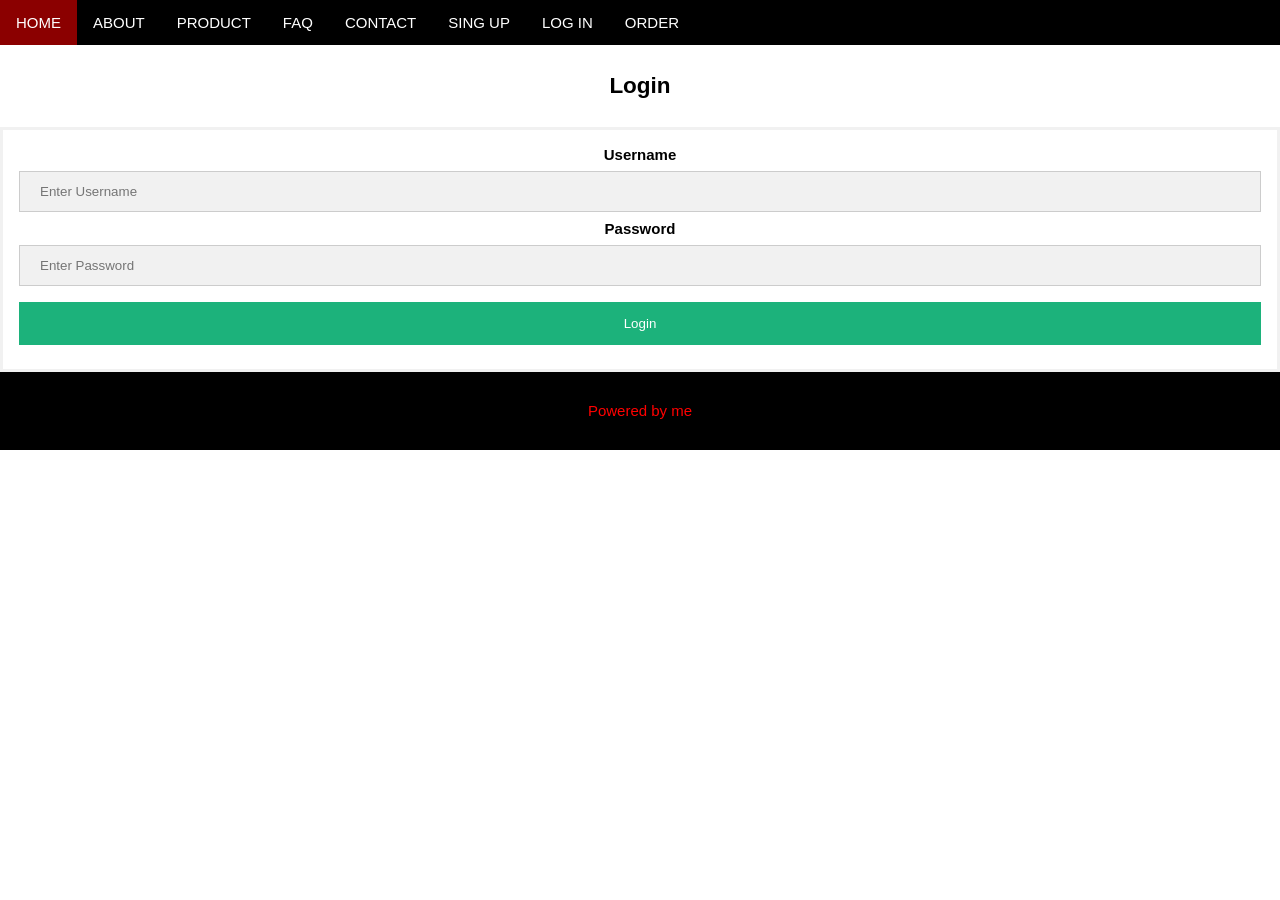
==== log.html @ 17eb8cf7 "update" ====
<!DOCTYPE html>
<html lang="en">
  <head>
    <meta charset="UTF-8">
    <meta name="viewport" content="width=device-width, initial-scale=1.0">

    <link rel="stylesheet" href="style.css"/>
    <script src="form.js"></script>

    <title>Online Grocery Store</title>

  </head>

  <body>
    <nav>
      <ul class="topnav">
        <li><a class="active" href="index.html">HOME</a></li>
        <li><a href="about.html">ABOUT</a></li>
        <li><a href="product.html">PRODUCT</a></li>
        <li><a href="faq.html">FAQ</a></li>
        <li><a href="contact.html">CONTACT</a></li>
        <li><a href="reg.html">SING UP</a></li>
        <li><a href="log.html">LOG IN</a></li>
        <li><a href="order.html">ORDER</a></li>
      </ul>
    </nav>

    <!-- The H1 + main image Section -->
    <h2>Login</h2>

    <form action="/action_page.php" method="post">
    
      <div class="container">
        <label for="uname"><b>Username</b></label>
        <input type="text" placeholder="Enter Username" name="uname" required>
    
        <label for="psw"><b>Password</b></label>
        <input type="password" placeholder="Enter Password" name="psw" required>
            
        <button type="submit">Login</button>
      </div>
      </div>
    </form>

  </body>

<body>

<!-- The Footer Section -->
<footer>
  <p>Powered by me</p>
</footer>

</body>
</html>
---- style.css ----
/*THE BODY*/
body{
  margin: 0;
  padding: 0;
  font-size: 15px;
  font-family: Arial, Helvetica, sans-serif;
  text-align: center;
}

/*MAIN TITTLE "2021 Virtual Music Festival"*/
h1{
  margin: 0;
  text-align: center;
  padding: 100px;
  color: red;
  font-size: 4em;
  font-family: Franklin Gothic, sans-serif;
  background-image: url("1.jpg");
  background-repeat: no-repeat;
  background-size: 100%;
  background-position: center;
  text-shadow: 2px 2px #000000;
}

/*H1,H3 and H4*/
#container {
  width: 100%;
  margin: 0 auto;
}

/*H4*/
h2{
  margin: 20px;
  font-family: Arial, Helvetica, sans-serif;
  padding: 8px;
}

/*H3*/
h3{
  font-family: Arial, Helvetica, sans-serif;
  color: #FF0000;
}


/*NAVIGATION BAR*/
ul.topnav {
  list-style-type: none;
  margin: 0;
  padding: 0;
  overflow: hidden;
  background-color: #000000;
}

ul.topnav li {float: left;}

ul.topnav li a {
  display: block;
  color: white;
  text-align: center;
  padding: 14px 16px;
  text-decoration: none;
}

ul.topnav li a:hover:not(.active) {background-color: #D3D3D3;}

ul.topnav li a.active {background-color: #8B0000;}

ul.topnav li.right {float: right;}

@media screen and (max-width: 600px) {
  ul.topnav li.right, 
  ul.topnav li {float: none;}
}

/**/
.home-section {
  margin: 0 auto;
  overflow: auto;
}

/*MARGIN FOR H2 AND P*/
.home-section > h2, p {
  margin: 2%;
}

/*SECTION W/BLACK BACKGROUND BACK*/
.home-section:nth-child(even) {
  background-color: #000000;
  color: white;
}


/*PICTURES IN BANDS/ARTISTS*/
.background{
  padding: 10px;
  text-align: center;
}

.row {
  display: inline-block;
  text-align: center;
  width: 300px;
 vertical-align:bottom 
 
  
}
.col {
  padding: 10px;
  flex: 50%;
  text-align: center;
  font-size: 130%;
}


.pic:hover {
  transform:scale(120%,120%);
  transition: 1s ease-out;
}

/*FOOTER*/
footer{
  background-color: black;
  color: red;
  padding: 5px;
}


/*CONTACT*/
*{
  margin: 0;
  padding: 0;
  box-sizing: border-box;
  outline: none;
  font-family: arial, sans-serif;
}

.wrapper{
  text-align: center; 
  margin: 0 auto;
  width: 30%
}

.wrapper .input_field{
  margin-bottom: 10px;
}

.wrapper .input_field input[type="text"],
.wrapper textarea{
  border: 1px solid #e0e0e0;
  width: 100%;
  padding: 10px;
}

.wrapper textarea{
  resize: none;
  height: 80px;
}

.wrapper .btn input[type="submit"]{
  border: 0px;
  margin-top: 15px;
  padding: 1em;
  text-align: center;
  width: 100%;
  background: red;
  color: white;
  text-transform: uppercase;
  letter-spacing: 5px;
  font-weight: bold;
  border-radius: 25px;
  cursor: pointer;
}

#error_message{
  margin-bottom: 20px;
  background: #fe8b8e;
  padding: 0px;
  text-align: center;
  font-size: 14px;
  transition: all 0.5s ease;
}

/*FAQ SECTION*/
h3{
  line-height: 1.2;
  margin-bottom: 40px;
  color: red;
}

main {
  max-width: 450px;
  margin: 0 auto;
}
summary {
  font-size: 15px;
  font-weight: 600;
  background-color: #fff;
  color: black;
  padding: 1rem;
  margin-bottom: 5px;
  outline: none;
  border-radius: 25px;
  text-align: left;
  cursor: pointer;
  position: relative;
}

border: 0px;
  margin-top: 15px;
  padding: 1em;
  text-align: center;
  width: 100%;

  text-transform: uppercase;
  letter-spacing: 5px;
  font-weight: bold;
  border-radius: 25px;


details[open] summary ~ * {
  animation: sweep .2s ease-in-out;
}
@keyframes sweep {
  0%    {opacity: 0; margin-top: -5px}
  100%  {opacity: 1; margin-bottom: -5px}
}
details > summary::after {
  position: absolute;
  content: "+";
  right: 25px;
}
details[open] > summary::after {
  position: absolute;
  content: "-";
  right: 25px;
}
details > summary::-webkit-details-marker {
  display: none;
}

/*FORM IN THE DATE/LOCATION PAGE*/

{box-sizing: border-box;}

/* Full-width input fields */
input[type=text], input[type=password] {
  width: 100%;
  padding: 15px;
  margin: 5px 0 22px 0;
  display: inline-block;
  border: none;
  background: #f1f1f1;
  t
}

/* Add a background color when the inputs get focus */
input[type=text]:focus, input[type=password]:focus {
  background-color: #ddd;
  outline: none;
}


/* Extra styles for the cancel button */
.cancelbtn {
  padding: 14px 20px;
  background-color: black;
}

/* Float cancel and signup buttons and add an equal width */
.cancelbtn, .signupbtn {
  float: left;
  width: 50%;
}

/* Add padding to container elements */
.container {
  padding: 16px;
}

/* form (background) */
.form {
  display: none; 
  position: fixed; 
  z-index: 1; 
  left: 0;
  top: 0;
  width: 100%; 
  height: 100%; 
  overflow: auto; 
  background-color: black;
  padding-top: 50px;
}

/* Form Content/Box */
.form-content {
  background-color: #fefefe;
  margin: 5% auto 15% auto; 
  border: 1px solid #888;
  width: 80%; 
}

/* Style the horizontal ruler */
hr {
  border: 1px solid #f1f1f1;
  margin-bottom: 25px;
}
 
/* The Close Button (x) */
.close {
  position: absolute;
  right: 35px;
  top: 15px;
  font-size: 40px;
  font-weight: bold;
  color: #f1f1f1;
}

button {
  background-color: #8B0000;
  color: white;
  padding: 14px 20px;
  margin: 8px 0;
  border: none;
  cursor: pointer;
  width: 100%;
  opacity: 0.9;
}

.close:hover,
.close:focus {
  color: #f44336;
  cursor: pointer;
}

/* Clear floats */
.clearfix::after {
  content: "";
  clear: both;
  display: table;
}

/* Change styles for cancel button and signup button on extra small screens */
@media screen and (max-width: 300px) {
  .cancelbtn, .signupbtn {
     width: 100%;
  }
}

/* log in */
body {font-family: Arial, Helvetica, sans-serif;}
form {border: 3px solid #f1f1f1;}

input[type=text], input[type=password] {
  width: 100%;
  padding: 12px 20px;
  margin: 8px 0;
  display: inline-block;
  border: 1px solid #ccc;
  box-sizing: border-box;
}

button {
  background-color: #04AA6D;
  color: white;
  padding: 14px 20px;
  margin: 8px 0;
  border: none;
  cursor: pointer;
  width: 100%;
}

button:hover {
  opacity: 0.8;
}

.cancelbtn {
  width: auto;
  padding: 10px 18px;
  background-color: #f44336;
}

.imgcontainer {
  text-align: center;
  margin: 24px 0 12px 0;
}

img.avatar {
  width: 40%;
  border-radius: 50%;
}

.container {
  padding: 16px;
}

span.psw {
  float: right;
  padding-top: 16px;
}

/* Change styles for span and cancel button on extra small screens */
@media screen and (max-width: 300px) {
  span.psw {
     display: block;
     float: none;
  }
  .cancelbtn {
     width: 100%;
  }
}
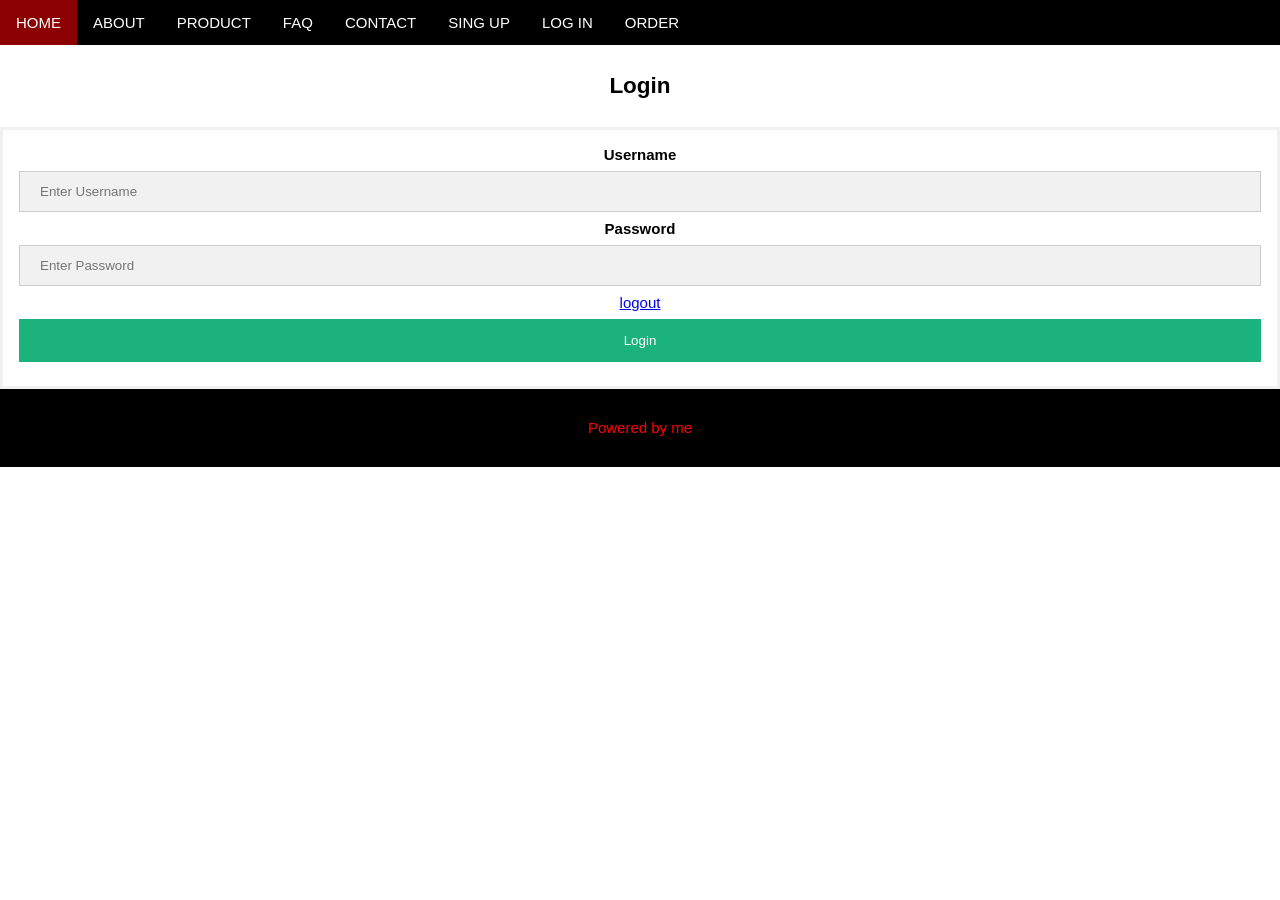
==== commit 4971c9b5: "log html" ====
--- a/log.html
+++ b/log.html
@@ -36,7 +36,7 @@
     
         <label for="psw"><b>Password</b></label>
         <input type="password" placeholder="Enter Password" name="psw" required>
-            
+        <a href="/logout.php"> logout </a>
         <button type="submit">Login</button>
       </div>
       </div>
